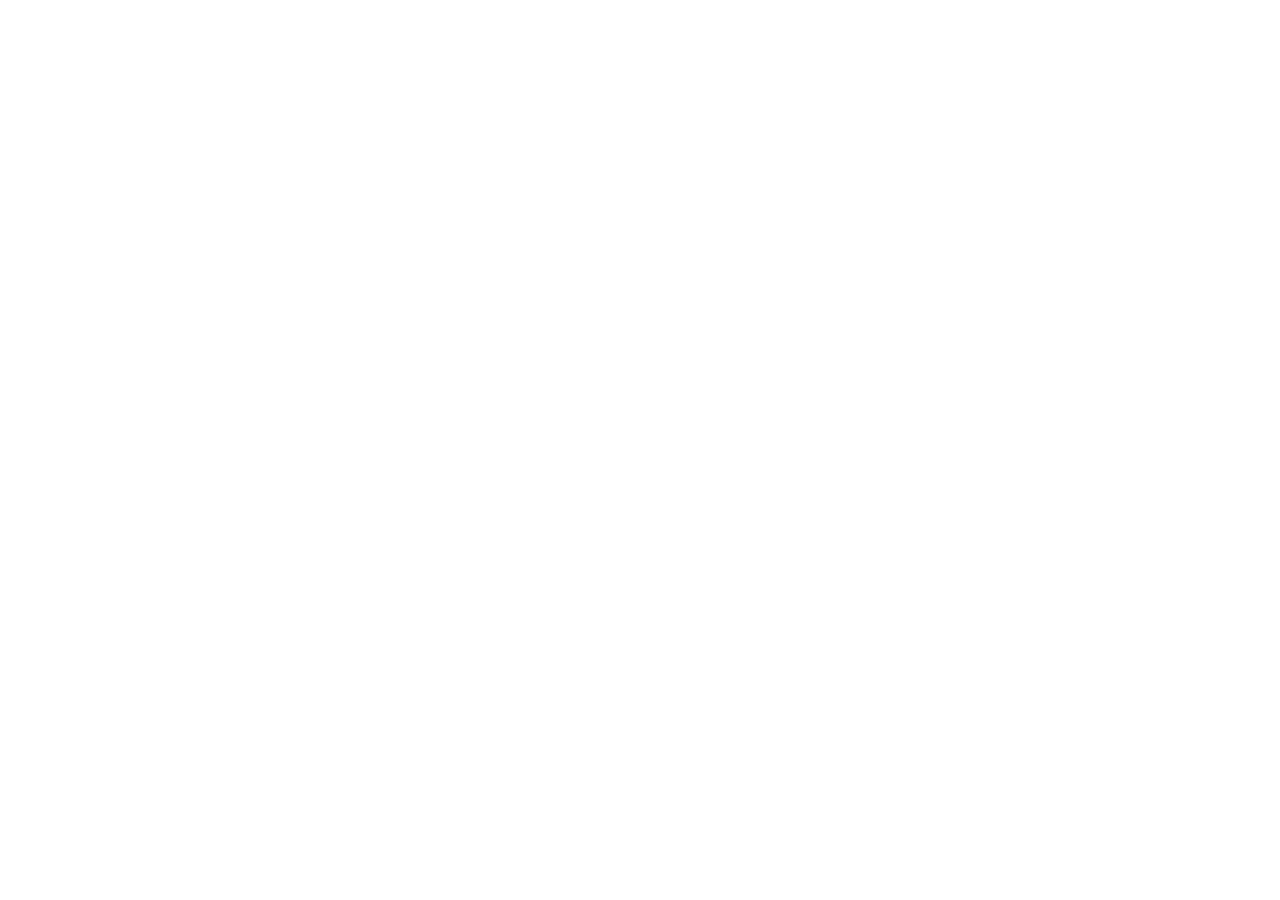
==== web/index.html @ 2b855b67 "initial commit" ====
<!DOCTYPE html>
<html>
<head>
  <!--
    If you are serving your web app in a path other than the root, change the
    href value below to reflect the base path you are serving from.

    The path provided below has to start and end with a slash "/" in order for
    it to work correctly.

    For more details:
    * https://developer.mozilla.org/en-US/docs/Web/HTML/Element/base
  -->
  <base href="/">

  <meta charset="UTF-8">
  <meta content="IE=Edge" http-equiv="X-UA-Compatible">
  <meta name="description" content="A new Flutter project.">

  <!-- iOS meta tags & icons -->
  <meta name="apple-mobile-web-app-capable" content="yes">
  <meta name="apple-mobile-web-app-status-bar-style" content="black">
  <meta name="apple-mobile-web-app-title" content="chedda">
  <link rel="apple-touch-icon" href="icons/Icon-192.png">

  <title>chedda</title>
  <link rel="manifest" href="manifest.json">
</head>
<body>
  <!-- This script installs service_worker.js to provide PWA functionality to
       application. For more information, see:
       https://developers.google.com/web/fundamentals/primers/service-workers -->
  <script>
    var serviceWorkerVersion = null;
    var scriptLoaded = false;
    function loadMainDartJs() {
      if (scriptLoaded) {
        return;
      }
      scriptLoaded = true;
      var scriptTag = document.createElement('script');
      scriptTag.src = 'main.dart.js';
      scriptTag.type = 'application/javascript';
      document.body.append(scriptTag);
    }

    if ('serviceWorker' in navigator) {
      // Service workers are supported. Use them.
      window.addEventListener('load', function () {
        // Wait for registration to finish before dropping the <script> tag.
        // Otherwise, the browser will load the script multiple times,
        // potentially different versions.
        var serviceWorkerUrl = 'flutter_service_worker.js?v=' + serviceWorkerVersion;
        navigator.serviceWorker.register(serviceWorkerUrl)
          .then((reg) => {
            function waitForActivation(serviceWorker) {
              serviceWorker.addEventListener('statechange', () => {
                if (serviceWorker.state == 'activated') {
                  console.log('Installed new service worker.');
                  loadMainDartJs();
                }
              });
            }
            if (!reg.active && (reg.installing || reg.waiting)) {
              // No active web worker and we have installed or are installing
              // one for the first time. Simply wait for it to activate.
              waitForActivation(reg.installing ?? reg.waiting);
            } else if (!reg.active.scriptURL.endsWith(serviceWorkerVersion)) {
              // When the app updates the serviceWorkerVersion changes, so we
              // need to ask the service worker to update.
              console.log('New service worker available.');
              reg.update();
              waitForActivation(reg.installing);
            } else {
              // Existing service worker is still good.
              console.log('Loading app from service worker.');
              loadMainDartJs();
            }
          });

        // If service worker doesn't succeed in a reasonable amount of time,
        // fallback to plaint <script> tag.
        setTimeout(() => {
          if (!scriptLoaded) {
            console.warn(
              'Failed to load app from service worker. Falling back to plain <script> tag.',
            );
            loadMainDartJs();
          }
        }, 4000);
      });
    } else {
      // Service workers not supported. Just drop the <script> tag.
      loadMainDartJs();
    }
  </script>
</body>
</html>
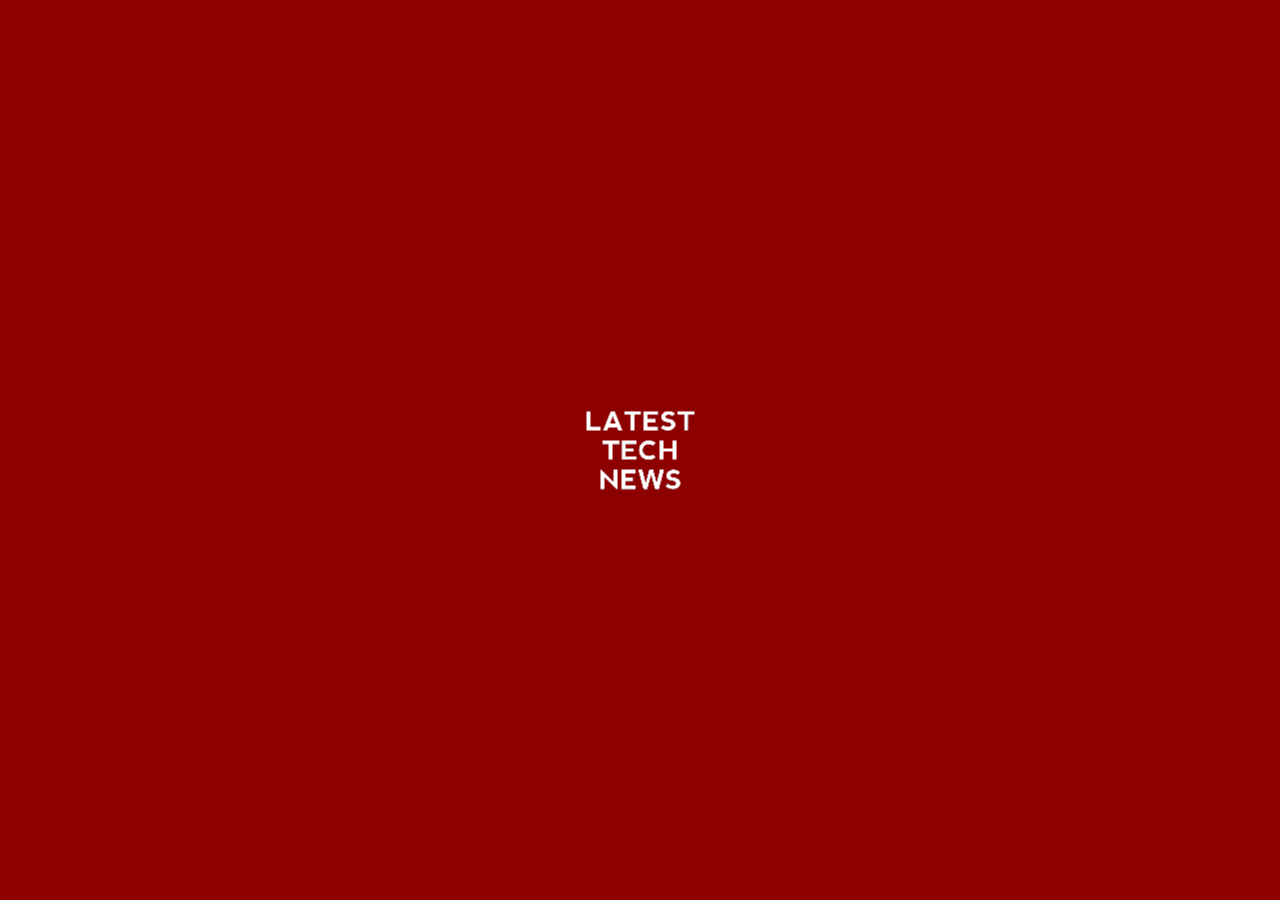
==== commit 4870d088: "changed the view" ====
--- a/web/index.html
+++ b/web/index.html
@@ -1,6 +1,4 @@
-<!DOCTYPE html>
-<html>
-<head>
+<!DOCTYPE html><html><head>
   <!--
     If you are serving your web app in a path other than the root, change the
     href value below to reflect the base path you are serving from.
@@ -10,8 +8,11 @@
 
     For more details:
     * https://developer.mozilla.org/en-US/docs/Web/HTML/Element/base
+
+    This is a placeholder for base href that will be replaced by the value of
+    the `--base-href` argument provided to `flutter build`.
   -->
-  <base href="/">
+  <base href="$FLUTTER_BASE_HREF">
 
   <meta charset="UTF-8">
   <meta content="IE=Edge" http-equiv="X-UA-Compatible">
@@ -20,79 +21,44 @@
   <!-- iOS meta tags & icons -->
   <meta name="apple-mobile-web-app-capable" content="yes">
   <meta name="apple-mobile-web-app-status-bar-style" content="black">
-  <meta name="apple-mobile-web-app-title" content="chedda">
+  <meta name="apple-mobile-web-app-title" content="all_news">
   <link rel="apple-touch-icon" href="icons/Icon-192.png">
 
-  <title>chedda</title>
+  <!-- Favicon -->
+  <link rel="icon" type="image/png" href="favicon.png">
+
+  <title>all_news</title>
   <link rel="manifest" href="manifest.json">
+
+  <script>
+    // The value below is injected by flutter build, do not touch.
+    var serviceWorkerVersion = null;
+  </script>
+  <!-- This script adds the flutter initialization JS code -->
+  <script src="flutter.js" defer=""></script>
+  <link rel="stylesheet" type="text/css" href="splash/style.css">
+  <meta content="width=device-width, initial-scale=1.0, maximum-scale=1.0, user-scalable=no" name="viewport">
+  <script src="splash/splash.js"></script>
 </head>
-<body>
-  <!-- This script installs service_worker.js to provide PWA functionality to
-       application. For more information, see:
-       https://developers.google.com/web/fundamentals/primers/service-workers -->
+<body>  <picture id="splash">
+      <source srcset="splash/img/light-1x.png 1x, splash/img/light-2x.png 2x, splash/img/light-3x.png 3x, splash/img/light-4x.png 4x" media="(prefers-color-scheme: light)">
+      <source srcset="splash/img/dark-1x.png 1x, splash/img/dark-2x.png 2x, splash/img/dark-3x.png 3x, splash/img/dark-4x.png 4x" media="(prefers-color-scheme: dark)">
+      <img class="center" aria-hidden="true" src="splash/img/light-1x.png" alt="">
+  </picture>                      
   <script>
-    var serviceWorkerVersion = null;
-    var scriptLoaded = false;
-    function loadMainDartJs() {
-      if (scriptLoaded) {
-        return;
-      }
-      scriptLoaded = true;
-      var scriptTag = document.createElement('script');
-      scriptTag.src = 'main.dart.js';
-      scriptTag.type = 'application/javascript';
-      document.body.append(scriptTag);
-    }
+    window.addEventListener('load', function(ev) {
+      // Download main.dart.js
+      _flutter.loader.loadEntrypoint({
+        serviceWorker: {
+          serviceWorkerVersion: serviceWorkerVersion,
+        }
+      }).then(function(engineInitializer) {
+        return engineInitializer.initializeEngine();
+      }).then(function(appRunner) {
+        return appRunner.runApp();
+      });
+    });
+  </script>
 
-    if ('serviceWorker' in navigator) {
-      // Service workers are supported. Use them.
-      window.addEventListener('load', function () {
-        // Wait for registration to finish before dropping the <script> tag.
-        // Otherwise, the browser will load the script multiple times,
-        // potentially different versions.
-        var serviceWorkerUrl = 'flutter_service_worker.js?v=' + serviceWorkerVersion;
-        navigator.serviceWorker.register(serviceWorkerUrl)
-          .then((reg) => {
-            function waitForActivation(serviceWorker) {
-              serviceWorker.addEventListener('statechange', () => {
-                if (serviceWorker.state == 'activated') {
-                  console.log('Installed new service worker.');
-                  loadMainDartJs();
-                }
-              });
-            }
-            if (!reg.active && (reg.installing || reg.waiting)) {
-              // No active web worker and we have installed or are installing
-              // one for the first time. Simply wait for it to activate.
-              waitForActivation(reg.installing ?? reg.waiting);
-            } else if (!reg.active.scriptURL.endsWith(serviceWorkerVersion)) {
-              // When the app updates the serviceWorkerVersion changes, so we
-              // need to ask the service worker to update.
-              console.log('New service worker available.');
-              reg.update();
-              waitForActivation(reg.installing);
-            } else {
-              // Existing service worker is still good.
-              console.log('Loading app from service worker.');
-              loadMainDartJs();
-            }
-          });
 
-        // If service worker doesn't succeed in a reasonable amount of time,
-        // fallback to plaint <script> tag.
-        setTimeout(() => {
-          if (!scriptLoaded) {
-            console.warn(
-              'Failed to load app from service worker. Falling back to plain <script> tag.',
-            );
-            loadMainDartJs();
-          }
-        }, 4000);
-      });
-    } else {
-      // Service workers not supported. Just drop the <script> tag.
-      loadMainDartJs();
-    }
-  </script>
-</body>
-</html>
+</body></html>
--- a/web/splash/style.css
+++ b/web/splash/style.css
@@ -0,0 +1,56 @@
+html {
+  height: 100%
+}
+
+body {
+  margin: 0;
+  min-height: 100%;
+  background-color: #8d0000;
+  background-size: 100% 100%;
+}
+
+.center {
+  margin: 0;
+  position: absolute;
+  top: 50%;
+  left: 50%;
+  -ms-transform: translate(-50%, -50%);
+  transform: translate(-50%, -50%);
+}
+
+.contain {
+  display:block;
+  width:100%; height:100%;
+  object-fit: contain;
+}
+
+.stretch {
+  display:block;
+  width:100%; height:100%;
+}
+
+.cover {
+  display:block;
+  width:100%; height:100%;
+  object-fit: cover;
+}
+
+.bottom {
+  position: absolute;
+  bottom: 0;
+  left: 50%;
+  -ms-transform: translate(-50%, 0);
+  transform: translate(-50%, 0);
+}
+
+.bottomLeft {
+  position: absolute;
+  bottom: 0;
+  left: 0;
+}
+
+.bottomRight {
+  position: absolute;
+  bottom: 0;
+  right: 0;
+}
